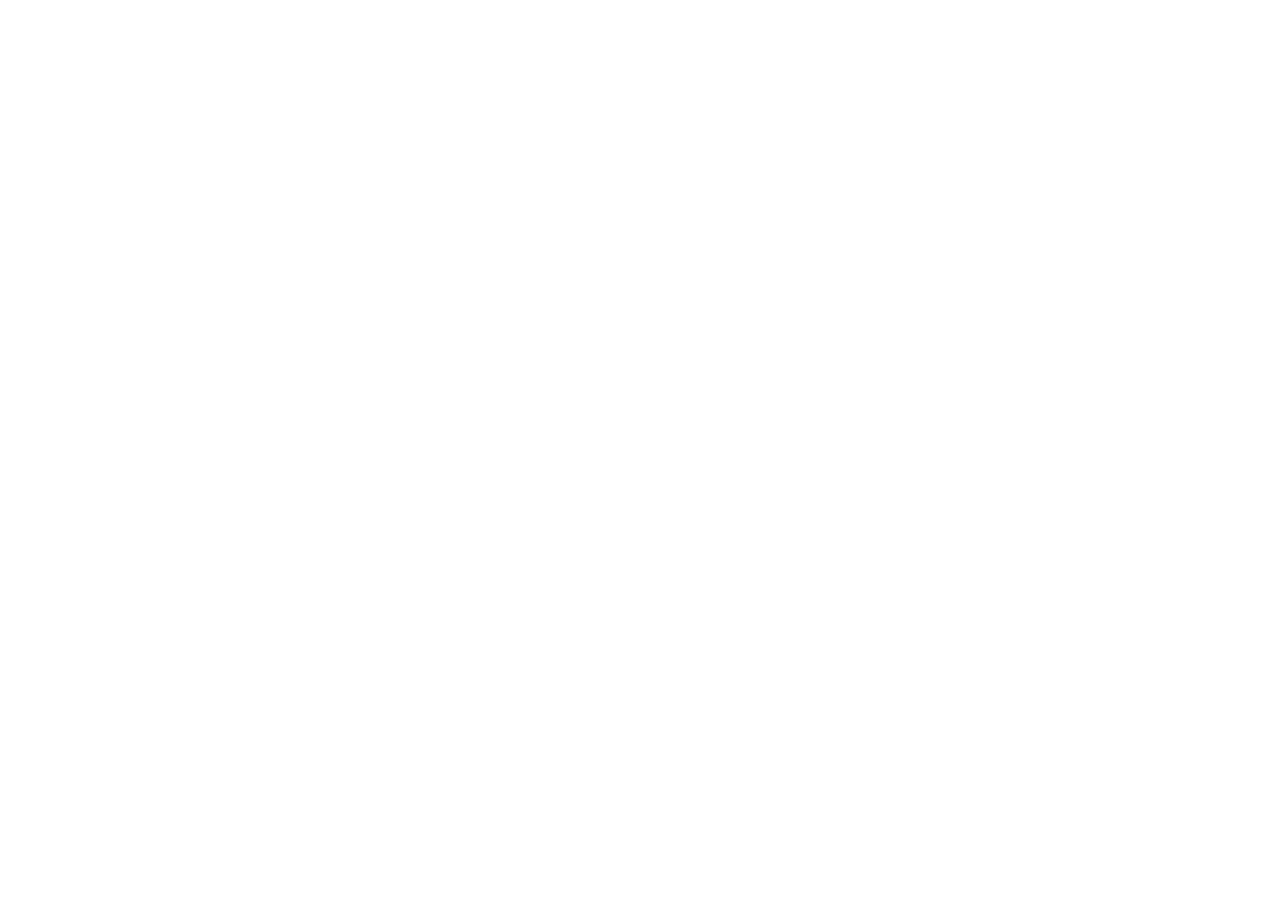
==== imageconvert.html @ d92c0b2b "Create imageconvert.html" ====
<!DOCTYPE html>
<html>
	<head>
		<title>Help</title>
		<link rel="stylesheet" href="styles.css">
		<meta http-equiv="refresh" content="30">
		<script src="imageConvert.js"/>
	</head>
	<body>
		<div id="navbar">
			<a href="#home">Home</a>
			<a href="imageconvert.html" class="active">Image Converter</a>
			<a href="#contact">Contact</a>
		</div>
		<h1>Image Converter</h1>
		<input id="upload" type="image"/>"/>
		<button id="start">Convert!</button>
		<canvas id="canvas
	</body>
</html>
---- styles.css ----
#navbar {
	overflow: hidden;
	background-color: #333;
}

#navbar a {
	float: left;
	display: block;
	color: #f2f2f2;
	text-align: center;
	padding: 14px;
	text-decoration: none;
}
#navbar a:hover {
	background-color: #222;
}

/.content {
	padding: 16px;
}

.sticky {
	position: fixed;
	top: 0;
	width: 100%;
}

.sticky + .content {
	padding-top: 60px;
}
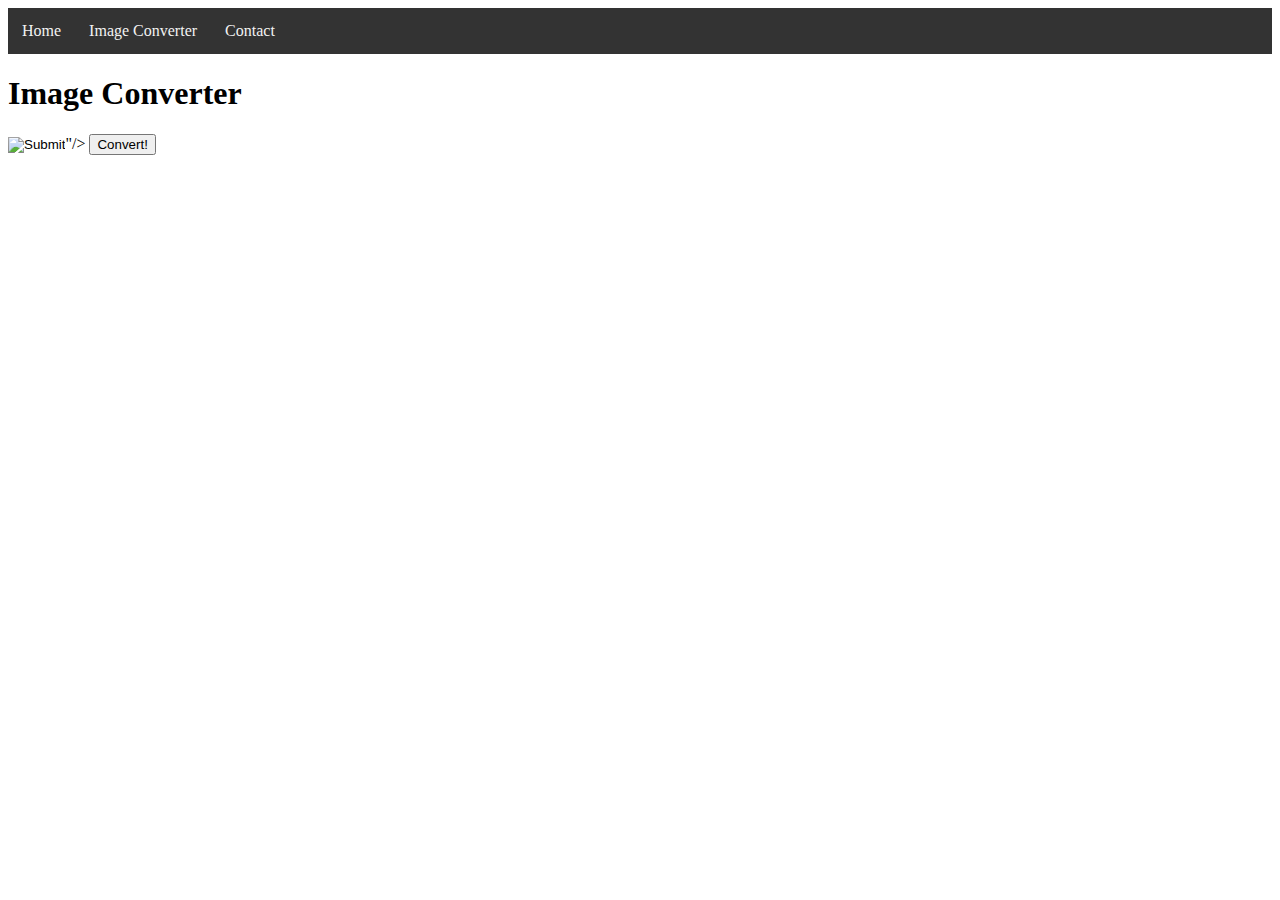
==== commit d70c1740: "Update imageconvert.html" ====
--- a/imageconvert.html
+++ b/imageconvert.html
@@ -4,7 +4,7 @@
 		<title>Help</title>
 		<link rel="stylesheet" href="styles.css">
 		<meta http-equiv="refresh" content="30">
-		<script src="imageConvert.js"/>
+		<script src="imageConvert.js"></script>
 	</head>
 	<body>
 		<div id="navbar">
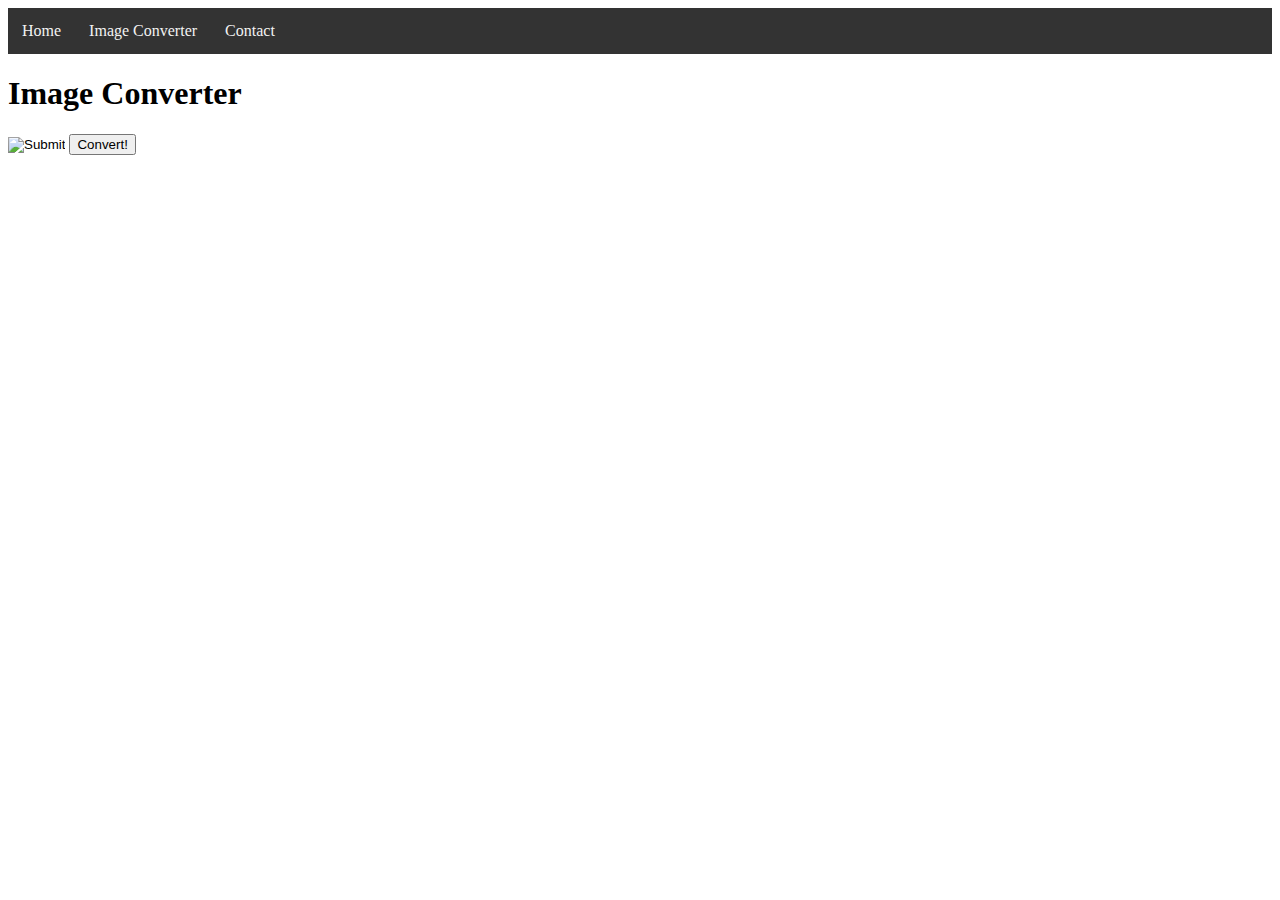
==== commit 78ea0fc5: "Update imageconvert.html" ====
--- a/imageconvert.html
+++ b/imageconvert.html
@@ -3,7 +3,6 @@
 	<head>
 		<title>Help</title>
 		<link rel="stylesheet" href="styles.css">
-		<meta http-equiv="refresh" content="30">
 		<script src="imageConvert.js"></script>
 	</head>
 	<body>
@@ -13,7 +12,7 @@
 			<a href="#contact">Contact</a>
 		</div>
 		<h1>Image Converter</h1>
-		<input id="upload" type="image"/>"/>
+		<input id="upload" type="image"></input>
 		<button id="start">Convert!</button>
 		<canvas id="canvas
 	</body>
--- a/styles.css
+++ b/styles.css
@@ -18,13 +18,3 @@
 /.content {
 	padding: 16px;
 }
-
-.sticky {
-	position: fixed;
-	top: 0;
-	width: 100%;
-}
-
-.sticky + .content {
-	padding-top: 60px;
-}
